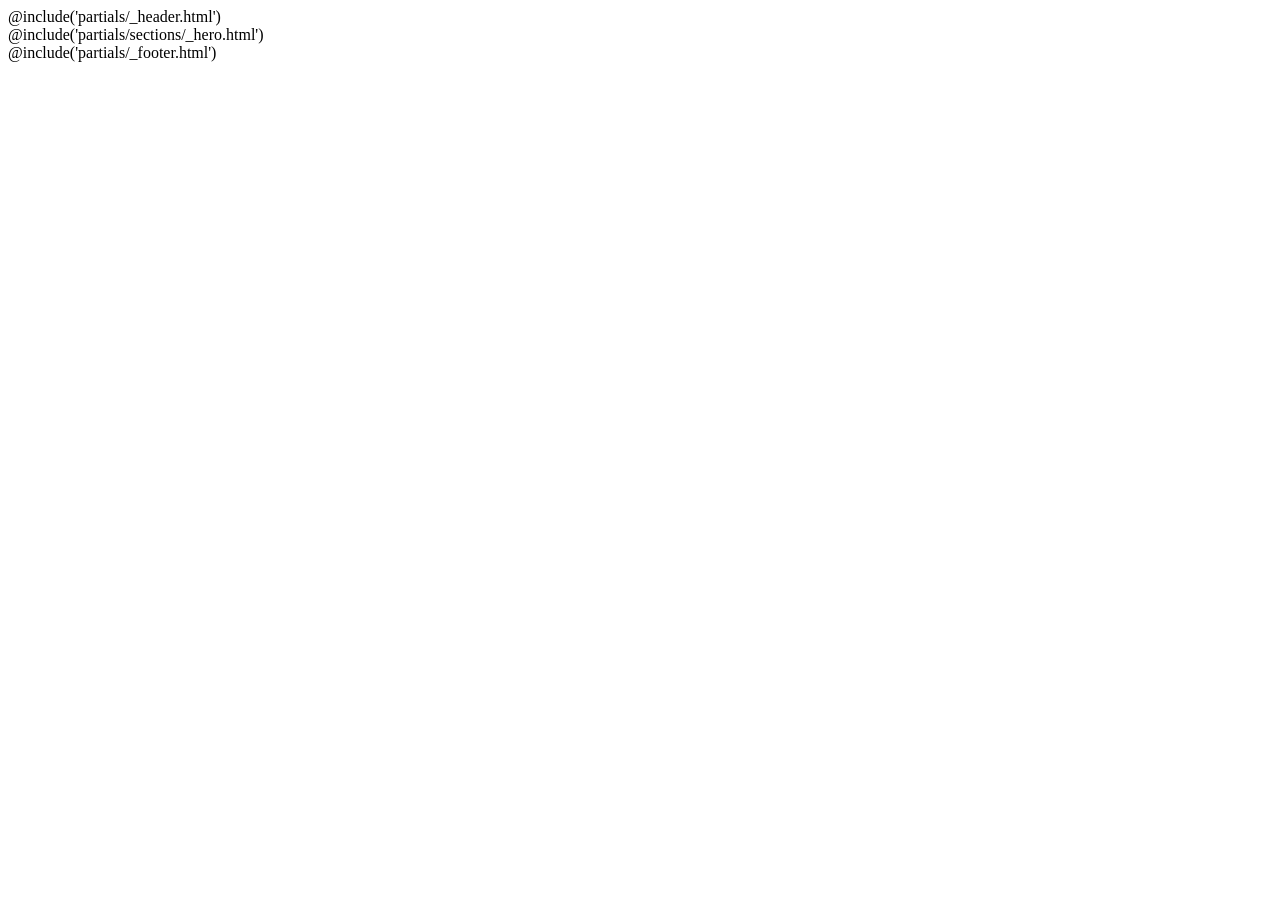
==== src/index.html @ 611d0b97 "initial commit" ====
<!DOCTYPE html>
<html lang="ru" class="html">

<head>
	<!-- Кодировка -->
	<meta charset="UTF-8">
	<!-- Настройки viewport -->
	<meta name="viewport" content="width=device-width, viewport-fit=cover, initial-scale=1.0" />
	<meta http-equiv="X-UA-Compatible" content="IE=edge">
	<!-- Отключение вызова текстовых номеров и почты -->
	<meta name="format-detection" content='telephone=no' />
	<meta name="format-detection" content='address=no' />

	<meta name="theme-color" content='#ffffff' />

	<!-- SEO META Краткое описание, ключевые слова -->
	<meta name="description" content="description" />
	<meta name="keywords" content="keywords" />
	<!-- Ссылка на сайт -->

	<!--  Индексирование странички
		<meta name="robots" content="" />
		Полный запрет - content="noindex, nofollow" или content="none"
		Запрет индексации картинок и ссылок content="noimage, nofollow"
		
		Информация
		<meta name="Author" content="-" />
		<meta name="Copyright" content="-" />
		<meta name="Address" content="-" />
	
		Редирект | перенаправление
		<meta http-equiv='refresh' content='0;url=' /> *0 - время перед началом переадресации в секундах, url - ссылка куда переадресовывать
	
	
		Информации о странице, которая будет выводится в записи социальной сети при репосте сайта (Open Graph)
			Локализация сайта
		<meta property="og:locale" content="ru_RU" />
	
		Тип контента
		<meta property="og:type" content="article" />
	
		Название сайта 
		<meta property="og:site_name" content=""/>
	
	Заголовок страницы
		<meta property="og:title" content=""/>
	
	Описание страницы 
		<meta property="og:description" content=""/>
	
	Ссылка на текущую страницу
		<meta property="og:url" content=""/>
	
	Изображение
		<meta property="og:image" content=""/>  *вставить ссылку в content
	
	
		Twitter Cards
		<meta name="twitter:card" content="summary">
	
		Имя/логин автора 
		<meta name="twitter:site" content="Имя">
	
		Название страницы 
		<meta name="twitter:title" content="META теги">
	
		Описание страницы 
		<meta name="twitter:description" content="про META теги">
	
		Cсылка на изображение
		<meta name="twitter:image" content=""> *вставить ссылку в content	
	-->
	<!-- Favicons -->
	<link rel="apple-touch-icon" sizes="57x57" href="resources/favicons/apple-icon-57x57.png">
	<link rel="apple-touch-icon" sizes="60x60" href="resources/favicons/apple-icon-60x60.png">
	<link rel="apple-touch-icon" sizes="72x72" href="resources/favicons/apple-icon-72x72.png">
	<link rel="apple-touch-icon" sizes="76x76" href="resources/favicons/apple-icon-76x76.png">
	<link rel="apple-touch-icon" sizes="114x114" href="resources/favicons/apple-icon-114x114.png">
	<link rel="apple-touch-icon" sizes="120x120" href="resources/favicons/apple-icon-120x120.png">
	<link rel="apple-touch-icon" sizes="144x144" href="resources/favicons/apple-icon-144x144.png">
	<link rel="apple-touch-icon" sizes="152x152" href="resources/favicons/apple-icon-152x152.png">
	<link rel="apple-touch-icon" sizes="180x180" href="resources/favicons/apple-icon-180x180.png">
	<link rel="icon" type="image/png" sizes="192x192" href="resources/favicons/android-icon-192x192.png">
	<link rel="icon" type="image/png" sizes="32x32" href="resources/favicons/favicon-32x32.png">
	<link rel="icon" type="image/png" sizes="96x96" href="resources/favicons/favicon-96x96.png">
	<link rel="icon" type="image/png" sizes="16x16" href="resources/favicons/favicon-16x16.png">
	<link rel="manifest" href="resources/favicons/manifest.json">
	<meta name="msapplication-TileColor" content="#ffffff">
	<meta name="msapplication-TileImage" content="resources/favicons/ms-icon-144x144.png">
	<meta name="theme-color" content="#ffffff">
	<!--  -->

	<link rel="preload" href="fonts/FuturaPT-Bold.woff2" as="font" type="font/woff2" crossorigin />
	<link rel="preload" href="fonts/FuturaPT-Medium.woff2" as="font" type="font/woff2" crossorigin />
	<link rel="preload" href="fonts/FuturaPT-Book.woff2" as="font" type="font/woff2" crossorigin />

	<!-- <link rel="stylesheet" href="resources/libs/swiper-bundle.min.css" /> -->
	<link rel="stylesheet" href="css/main.min.css" />
	<title>App Title</title>
</head>

<body class="body">
	@include('partials/_header.html')
	<main class="main-content">
		@include('partials/sections/_hero.html')
	</main>
	@include('partials/_footer.html')
	<!-- @include('partials/modals/_modal.html') -->

	<!-- <script src="resources/libs/swiper-bundle.min.js"></script> -->
	<script src="js/main.js"></script>
</body>

</html>
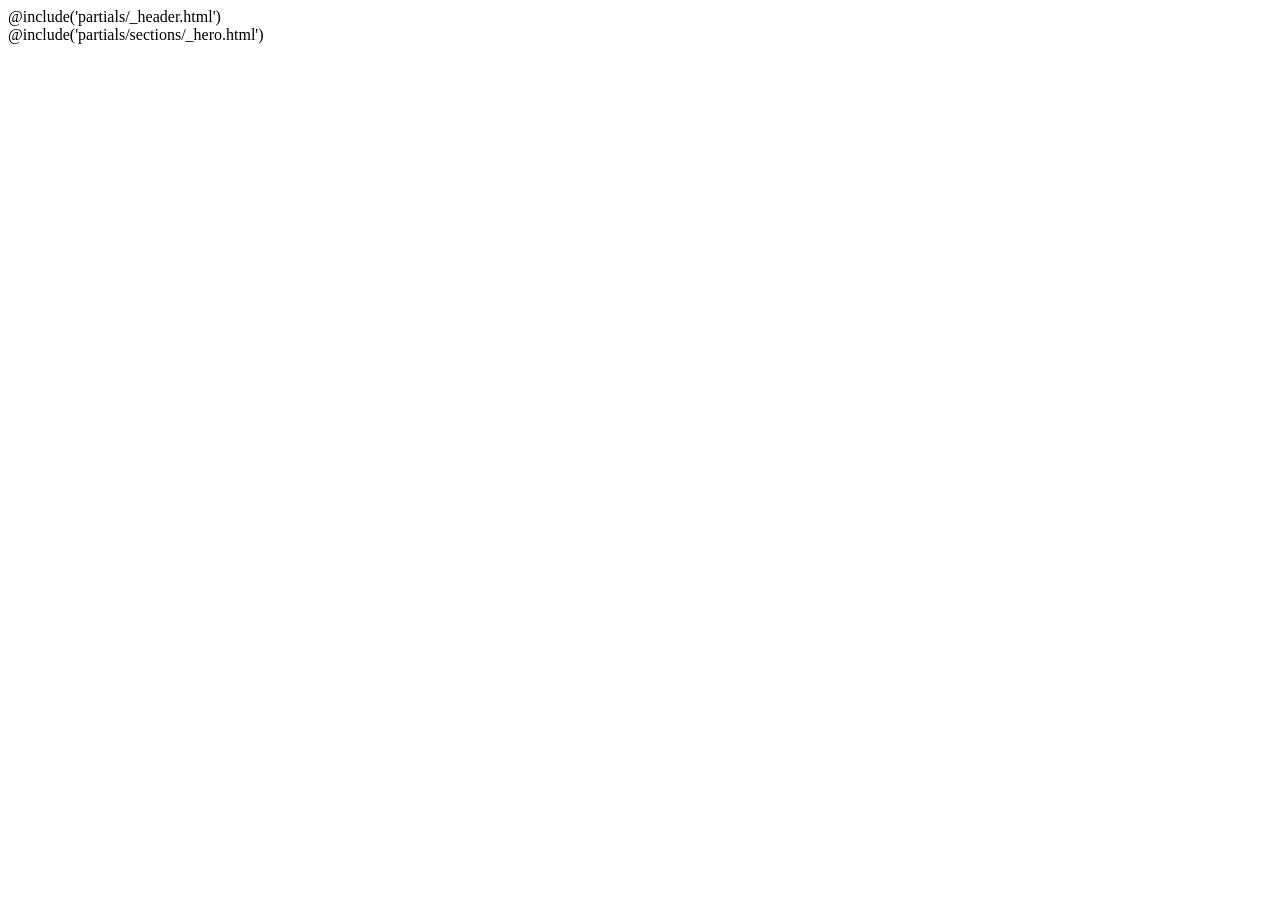
==== commit a5b00499: "feat: hero section" ====
--- a/src/index.html
+++ b/src/index.html
@@ -11,65 +11,28 @@
 	<meta name="format-detection" content='telephone=no' />
 	<meta name="format-detection" content='address=no' />
 
-	<meta name="theme-color" content='#ffffff' />
+	<meta name="theme-color" content='#1c1b21' />
 
 	<!-- SEO META Краткое описание, ключевые слова -->
-	<meta name="description" content="description" />
-	<meta name="keywords" content="keywords" />
-	<!-- Ссылка на сайт -->
+	<link rel="canonical" href="https://grafit-off.github.io/disturbed/build/">
+	<meta name="robots" content="index, follow">
+	<link rel="shortlink" href="https://grafit-off.github.io/disturbed/build/">
+	<meta name="description" content="The official Disturbed website">
+	<meta name="keywords"
+		content="Disturbed, David Draiman, Dan Donegan, Mike Wengren, Jon Moyer, Evolution, Are You Ready, Rock, Metal, Heavy Metal, Sound of Silence, New Album, New Music, Tour, Merch, Tour Dates, Preorder, Pre-order">
+	<meta property="og:site_name" content="Disturbed">
+	<meta property="og:type" content="website">
+	<meta property="og:url" content="https://grafit-off.github.io/disturbed/build/">
+	<meta property="og:title" content="Disturbed | Official Website">
+	<meta property="og:description" content="The official Disturbed website">
+	<meta property="og:image"
+		content="https://www.disturbed1.com/sites/g/files/g2000013371/files/2021-12/Disturbed-FBOG_0.jpg">
+	<meta name="twitter:card" content="summary_large_image">
+	<meta name="twitter:description" content="The official Disturbed website">
+	<meta name="twitter:title" content="Disturbed | Official Website">
+	<meta name="twitter:image"
+		content="https://www.disturbed1.com/sites/g/files/g2000013371/files/2021-12/Disturbed-FBOG_0.jpg">
 
-	<!--  Индексирование странички
-		<meta name="robots" content="" />
-		Полный запрет - content="noindex, nofollow" или content="none"
-		Запрет индексации картинок и ссылок content="noimage, nofollow"
-		
-		Информация
-		<meta name="Author" content="-" />
-		<meta name="Copyright" content="-" />
-		<meta name="Address" content="-" />
-	
-		Редирект | перенаправление
-		<meta http-equiv='refresh' content='0;url=' /> *0 - время перед началом переадресации в секундах, url - ссылка куда переадресовывать
-	
-	
-		Информации о странице, которая будет выводится в записи социальной сети при репосте сайта (Open Graph)
-			Локализация сайта
-		<meta property="og:locale" content="ru_RU" />
-	
-		Тип контента
-		<meta property="og:type" content="article" />
-	
-		Название сайта 
-		<meta property="og:site_name" content=""/>
-	
-	Заголовок страницы
-		<meta property="og:title" content=""/>
-	
-	Описание страницы 
-		<meta property="og:description" content=""/>
-	
-	Ссылка на текущую страницу
-		<meta property="og:url" content=""/>
-	
-	Изображение
-		<meta property="og:image" content=""/>  *вставить ссылку в content
-	
-	
-		Twitter Cards
-		<meta name="twitter:card" content="summary">
-	
-		Имя/логин автора 
-		<meta name="twitter:site" content="Имя">
-	
-		Название страницы 
-		<meta name="twitter:title" content="META теги">
-	
-		Описание страницы 
-		<meta name="twitter:description" content="про META теги">
-	
-		Cсылка на изображение
-		<meta name="twitter:image" content=""> *вставить ссылку в content	
-	-->
 	<!-- Favicons -->
 	<link rel="apple-touch-icon" sizes="57x57" href="resources/favicons/apple-icon-57x57.png">
 	<link rel="apple-touch-icon" sizes="60x60" href="resources/favicons/apple-icon-60x60.png">
@@ -90,13 +53,15 @@
 	<meta name="theme-color" content="#ffffff">
 	<!--  -->
 
-	<link rel="preload" href="fonts/FuturaPT-Bold.woff2" as="font" type="font/woff2" crossorigin />
-	<link rel="preload" href="fonts/FuturaPT-Medium.woff2" as="font" type="font/woff2" crossorigin />
-	<link rel="preload" href="fonts/FuturaPT-Book.woff2" as="font" type="font/woff2" crossorigin />
+	<link rel="preload" href="fonts/Poppins-Bold.woff2" as="font" type="font/woff2" crossorigin />
+	<link rel="preload" href="fonts/Poppins-Medium.woff2" as="font" type="font/woff2" crossorigin />
+	<link rel="preload" href="fonts/Poppins-Regular.woff2" as="font" type="font/woff2" crossorigin />
+	<link rel="preload" href="fonts/Poppins-SemiBold.woff2" as="font" type="font/woff2" crossorigin />
 
+	<link rel="stylesheet" href="resources/libs/openplayer.min.css" />
 	<!-- <link rel="stylesheet" href="resources/libs/swiper-bundle.min.css" /> -->
 	<link rel="stylesheet" href="css/main.min.css" />
-	<title>App Title</title>
+	<title>Disturbed | Official Website</title>
 </head>
 
 <body class="body">
@@ -104,10 +69,12 @@
 	<main class="main-content">
 		@include('partials/sections/_hero.html')
 	</main>
-	@include('partials/_footer.html')
+	<!-- @include('partials/_footer.html') -->
 	<!-- @include('partials/modals/_modal.html') -->
 
 	<!-- <script src="resources/libs/swiper-bundle.min.js"></script> -->
+	<script src="resources/libs/openplayer.min.js"></script>
+
 	<script src="js/main.js"></script>
 </body>
 
--- a/src/resources/libs/openplayer.min.css
+++ b/src/resources/libs/openplayer.min.css
@@ -0,0 +1 @@
+@-webkit-keyframes progress{0%{background-position:0 0}to{background-position:-75px 0}}@keyframes progress{0%{background-position:0 0}to{background-position:-75px 0}}.op-player{-webkit-text-size-adjust:100%;-moz-text-size-adjust:100%;text-size-adjust:100%;background:#000;font-family:sans-serif;line-height:1.15;min-height:30px;position:relative}.op-player__video{overflow:hidden}.op-player,.op-player *,.op-player :after,.op-player :before{box-sizing:border-box}.op-player__media{display:inline-block;height:auto;object-fit:contain;position:relative;width:100%!important}.op-player [aria-hidden=true]{display:none}.op-player__audio{background:#000}.op-player .media-controls.mac.fullscreen>.controls-bar{display:none}.op-player__loader{-webkit-animation:spin 1s linear infinite;animation:spin 1s linear infinite;border:5px solid #fff;border-radius:50%;border-top-color:red}@-webkit-keyframes spin{0%{-webkit-transform:rotate(0deg);transform:rotate(0deg)}to{-webkit-transform:rotate(359deg);transform:rotate(359deg)}}@keyframes spin{0%{-webkit-transform:rotate(0deg);transform:rotate(0deg)}to{-webkit-transform:rotate(359deg);transform:rotate(359deg)}}.op-controls{background:rgba(0,0,0,.2);border-bottom-left-radius:inherit;border-bottom-right-radius:inherit;bottom:0;color:#fff;display:flex;font-size:.85em;padding:0 4px;pointer-events:all;position:absolute;transition:bottom .3s ease;width:100%;z-index:3}.op-controls.op-controls__stacked{flex-direction:column}.op-controls--hidden .op-controls{bottom:-36px;pointer-events:none}.op-player__video .op-controls{margin-top:5px;padding-top:11px}.op-controls *{flex-grow:0;pointer-events:all}.op-controls button,.op-player__play,.op-settings__back{-webkit-appearance:button;appearance:button;background:transparent;border:none;cursor:pointer;font-family:inherit;font-size:100%;line-height:1.15;margin:0;overflow:visible;position:relative;text-transform:none}.op-controls button{padding:2px 4px 3px;z-index:4}.op-controls button>span{color:#fff}.op-controls .op-controls__container{position:relative}.op-player__loader{height:60px;margin-left:-30px;margin-top:-30px;top:calc(50% - 20px);width:60px}.op-player__loader,.op-player__play{display:block;left:50%;position:absolute;z-index:2}.op-player__play{background:transparent;border:0;border-color:transparent transparent transparent #fff;border-style:solid;border-width:26px 0 26px 46px;cursor:pointer;height:52px;margin-left:-18px;margin-top:-23px;padding:0;top:calc(50% - 23px);transition:all .1s ease;width:0;will-change:border-width}.op-player__play>span{clip:rect(0,0,0,0);border:0;-webkit-clip-path:inset(50%);clip-path:inset(50%);height:1px;overflow:hidden;padding:0;position:absolute;white-space:nowrap;width:1px}.op-player__play--paused{border-style:double;border-width:0 0 0 46px}.op-player__play:hover{border-color:transparent transparent transparent red}.op-controls--hidden .op-player__loader,.op-controls--hidden .op-player__play{top:50%}.op-controls--hidden .op-player__play{margin-top:-26px}.op-controls button::-moz-focus-inner,.op-player__play::-moz-focus-inner,.op-settings__back{border-style:none;padding:0}.op-controls button:-moz-focusing,.op-player__play:-moz-focusing,.op-settings__back{outline:1px dotted ButtonText}.op-controls button:before{color:#fff;display:inline-block;height:15px;margin-left:.2em;margin-right:.2em;text-align:center;width:15px}.op-controls-layer__bottom,.op-controls-layer__center,.op-controls-layer__top{display:flex}.op-controls .op-control__left{justify-self:flex-start}.op-controls .op-control__middle{justify-self:center}.op-controls .op-control__right{justify-self:flex-end;margin-left:auto}.op-controls .op-control__right~.op-control__right{margin-left:0}.op-controls button:hover{opacity:.5}.op-controls .op-control--no-hover:hover{opacity:1}.op-controls button,.op-controls input[type=range]{touch-action:manipulation}.op-controls .op-controls-time{margin:4px 3px}.op-controls__playpause:before{content:url([data-uri])}.op-controls__playpause--pause:before{content:url([data-uri])}.op-controls__playpause--replay:before{content:url([data-uri])}.op-controls__fullscreen:before{content:url([data-uri]);width:20px!important}.op-controls__fullscreen--out:before{content:url([data-uri]);width:20px!important}.op-controls__mute:before{content:url([data-uri]);width:18px!important}.op-controls__mute--half:before{content:url([data-uri]);width:18px!important}.op-controls__mute--muted:before{content:url([data-uri]);width:18px!important}.op-controls__captions:before{content:url([data-uri]);width:20px!important}.op-controls__captions.op-controls__captions--on:before{-webkit-filter:invert(73%) sepia(71%) saturate(6868%) hue-rotate(356deg) brightness(101%) contrast(126%);filter:invert(73%) sepia(71%) saturate(6868%) hue-rotate(356deg) brightness(101%) contrast(126%)}.op-controls__settings:before{content:url([data-uri])}.op-settings{background:rgba(28,28,28,.9);bottom:48px;color:#fff;font-size:.85em;overflow:hidden;position:absolute;right:5px;text-shadow:0 0 2px rgba(0,0,0,.5);transition:right .2s ease;-webkit-user-select:none;-ms-user-select:none;user-select:none;will-change:width,height;z-index:4}.op-player__audio .op-settings{bottom:32px;right:0}.op-settings--sliding{right:-999px}.op-settings__menu{margin:0;overflow-x:hidden;overflow-y:auto;padding:0}.op-settings__menu-item,.op-settings__submenu-item{display:table-row;outline:none;padding:0}.op-settings__menu-label,.op-settings__submenu-label{display:table-cell;padding:5px 15px;vertical-align:middle}.op-settings__menu-label>img,.op-settings__menu-label>svg,.op-settings__submenu-label>img,.op-settings__submenu-label>svg{max-height:20px}.op-settings__submenu-item,.op-settings__submenu-label{display:block}.op-settings__submenu-item{cursor:pointer}.op-settings__submenu-item[aria-checked=true] .op-settings__submenu-label{background-image:url([data-uri]);background-position:left 4px center;background-repeat:no-repeat;background-size:18px;padding:8px 15px 8px 25px}.op-settings__menu-content{background-image:url([data-uri]);background-position:right 0 center;background-repeat:no-repeat;background-size:32px 32px;cursor:pointer;display:table-cell;padding:0 38px 0 15px;vertical-align:middle}.op-settings__header{padding:5px}.op-settings__back{background-image:url([data-uri]);background-position:left 0 center;background-repeat:no-repeat;background-size:20px 32px;color:inherit;height:100%;padding:0 10px 0 20px}.op-controls input[type=range],.op-controls progress{-webkit-appearance:none;appearance:none;border:0;height:5px;left:0;margin:0;position:absolute;top:0;transition:none;width:100%}.op-controls input[type=range]{-webkit-tap-highlight-color:transparent;background:transparent;height:0;padding:2.5px 0;z-index:3}.op-controls input[type=range]:focus,.op-controls progress{outline:none}.op-controls input[type=range]::-moz-focus-outer{border:0}.op-controls input[type=range]::-webkit-slider-runnable-track{background:0 0;border:0;cursor:pointer;height:8px;-webkit-user-select:none;user-select:none}.op-controls input[type=range]::-moz-range-track{background:0 0;border:0;cursor:pointer;height:8px;user-select:none}.op-controls input[type=range]::-ms-track{background:0 0;border:0;cursor:pointer;height:8px;-ms-user-select:none;user-select:none}.op-controls input[type=range]::-webkit-slider-thumb{-webkit-appearance:none;appearance:none;background:#fff;border:2px solid transparent;border-radius:100%;box-sizing:border-box;height:12px;margin-top:-2px;position:relative;width:12px}.op-controls input[type=range]::-moz-range-thumb{appearance:none;background:#fff;border:2px solid transparent;border-radius:100%;box-sizing:border-box;height:12px;margin-top:-2px;position:relative;width:12px}.op-controls input[type=range]::-ms-thumb{appearance:none;background:#fff;border:2px solid transparent;border-radius:100%;box-sizing:border-box;height:12px;margin-top:-2px;position:relative;width:12px}.op-controls input[type=range]::-ms-tooltip{display:none}.op-controls input[type=range]::-ms-fill-lower,.op-controls input[type=range]::-ms-fill-upper{background:transparent}.op-controls input[type=range]::-ms-ticks-after,.op-controls input[type=range]::-ms-ticks-before{display:none!important}.op-controls .op-controls__progress--seek.loading{-webkit-animation:progress 2s linear infinite;animation:progress 2s linear infinite;background:linear-gradient(-45deg,hsla(0,0%,100%,.3) 25%,transparent 0,transparent 50%,hsla(0,0%,100%,.3) 0,hsla(0,0%,100%,.3) 75%,transparent 0,transparent);background-repeat:repeat-x;background-size:25px 25px}.op-controls .op-controls__progress--seek.error{background:linear-gradient(-45deg,red 25%,transparent 0,transparent 50%,red 0,red 75%,transparent 0,transparent);background-repeat:repeat-x;background-size:25px 25px}.op-controls--hidden .op-controls .op-controls__progress--seek::-webkit-slider-thumb{background:transparent}.op-controls--hidden .op-controls .op-controls__progress--seek::-moz-range-thumb{background:transparent}.op-controls--hidden .op-controls .op-controls__progress--seek::-ms-thumb{background:transparent}.op-player__media[op-live__enabled]:not([op-dvr__enabled])+.op-controls .op-controls__progress--seek{display:none}.op-player__media[op-live__enabled]:not([op-dvr__enabled])+.op-controls .op-controls__progress,.op-player__media[op-live__enabled]:not([op-dvr__enabled])+.op-controls .op-controls__progress--buffer,.op-player__media[op-live__enabled]:not([op-dvr__enabled])+.op-controls .op-controls__progress--played{background-color:#eee;pointer-events:none}.op-controls progress{display:inline-block;vertical-align:baseline}.op-controls progress::-webkit-progress-bar{background:0 0}.op-controls progress::-moz-progress-bar{background:0 0}.op-controls .op-controls__progress{flex-grow:2}.op-controls .op-controls__progress,.op-controls .op-controls__progress:hover,.op-controls .op-controls__volume,.op-controls .op-controls__volume:hover{cursor:pointer}.op-controls__progress,.op-controls__volume{display:inline-block;height:5px;margin-left:10px;margin-top:9px;pointer-events:all;position:relative}.op-player__video .op-controls__progress{bottom:34px;left:8px;margin-left:-8px;position:absolute;width:100%}.op-player__video .op-controls.op-controls__stacked .op-controls__progress{bottom:0;position:relative}.op-controls progress::-webkit-progress-value{background:currentColor}.op-controls progress::-moz-progress-bar{background:currentColor}.op-controls__progress--buffer::-webkit-progress-value{-webkit-transition:width .2s ease;transition:width .2s ease}.op-controls__progress--played::-webkit-progress-value,.op-controls__volume--display::-webkit-progress-value{max-width:99%;-webkit-transition:none;transition:none}.op-player__video .op-controls__progress--played::-webkit-progress-value{max-width:100%}.op-controls__progress--buffer::-moz-progress-bar{-moz-transition:width .2s ease;transition:width .2s ease}.op-controls__progress--played::-moz-progress-bar,.op-controls__volume--display::-moz-progress-bar{max-width:99%;-moz-transition:none;transition:none}.op-controls .op-controls__progress--played,.op-controls .op-controls__volume--display{background:0 0;color:red;transition:all .2s ease;z-index:2}.op-controls .op-controls__volume--display{background:hsla(0,0%,100%,.35)}.op-controls .op-controls__progress--buffer{background:hsla(0,0%,100%,.3);color:hsla(0,0%,100%,.25)}.op-ads--active .op-controls .op-controls__progress--seek{pointer-events:none}.op-ads--active .op-controls .op-controls__progress--played{color:#fecb2f}.op-ads--active .op-controls .op-controls__progress--buffer{color:transparent}.op-ads--active .op-controls .op-controls__progress--seek::-webkit-slider-thumb{display:none}.op-ads--active .op-controls .op-controls__progress--seek::-moz-range-thumb{display:none}.op-ads--active .op-controls .op-controls__progress--seek::-ms-thumb{display:none}.op-ads--active .op-controls .op-controls__progress--seek::-webkit-slider-runnable-track{cursor:default}.op-ads--active .op-controls .op-controls__progress--seek::-moz-range-track{cursor:default}.op-ads--active .op-controls .op-controls__progress--seek::-ms-track{cursor:default}.op-ads--active .op-controls .op-control__hide-in-ad{cursor:default;display:none;pointer-events:none}.op-status{color:#fff;font-weight:400;left:0;padding:20px 0;position:absolute;text-align:center;top:30px;-webkit-transform:translateY(-40px);transform:translateY(-40px);transition:all .3s ease;width:100%;z-index:4}.op-status>span{background:rgba(0,0,0,.7);-webkit-box-decoration-break:clone;box-decoration-break:clone;line-height:150%;padding:3px 10px}.op-player__audio .op-status{top:23px}.op-controls__tooltip{background:#eee;border:1px solid #000;bottom:100%;color:#000;display:none;left:0;margin-bottom:10px;padding:1px 4px;position:absolute;text-align:center;-webkit-transform:translateX(0);transform:translateX(0)}.op-player__video .op-controls__tooltip{margin-bottom:10px}.op-controls__tooltip:after,.op-controls__tooltip:before{content:"";height:0;left:0;margin:0 auto;position:absolute;right:0;top:100%;width:0}.op-controls__tooltip:before{border-left:8px solid transparent;border-right:8px solid transparent;border-top:8px solid #000}.op-controls__tooltip:after{border-left:7px solid transparent;border-right:7px solid transparent;border-top:7px solid #eee}.op-controls__tooltip--visible{display:block}.op-controls__volume{margin-left:0;width:70px}.op-controls .op-controls__mute:before{text-align:left}.op-player__video .op-controls__volume{margin-top:10px}.op-player__unmute{background:rgba(0,0,0,.7);color:#fff;cursor:pointer;left:0;padding:5px;position:absolute;top:0;z-index:3}.op-player[data-fullscreen=true] .op-controls{z-index:2147483648}.op-player[data-fullscreen=true].op-controls--hidden{cursor:none}.op-player[data-fullscreen=true].op-controls--hidden .op-controls{bottom:-40px}.op-player video::-webkit-media-controls,.op-player video::-webkit-media-text-track-container{display:none!important}.op-captions{bottom:0;color:#fff;display:none;font-weight:400;left:0;padding:20px 0;position:absolute;text-align:center;-webkit-transform:translateY(-40px);transform:translateY(-40px);transition:-webkit-transform .3s ease;transition:transform .3s ease;transition:transform .3s ease,-webkit-transform .3s ease;width:100%;z-index:1}.op-controls--hidden .op-captions{bottom:-32px}.op-captions--on{display:block}.op-captions>span{background:rgba(0,0,0,.7);-webkit-box-decoration-break:clone;box-decoration-break:clone;line-height:150%;padding:3px 10px}.op-player__audio.op-captions--detected{background:transparent;min-height:95px}.op-player__audio.op-captions--detected .op-captions{bottom:-10px;padding:0}.op-player__audio.op-captions--detected .op-captions>span{background:transparent;color:#000}.op-player__audio.op-captions--detected .op-controls{background:#000;bottom:auto}.op-player__audio.op-captions--detected .op-settings{bottom:auto;top:35px}.op-controls .op-controls__captions--on:before{color:red}.op-captions__menu{bottom:36px;left:50%;min-width:73px;overflow:visible;-webkit-transform:translate(-50%);transform:translate(-50%);z-index:10}.op-captions__menu:after{border-left:10px solid transparent;border-right:10px solid transparent;border-top:10px solid rgba(28,28,28,.9);content:"";height:0;left:0;margin:0 auto;position:absolute;right:0;top:100%;width:0}::cue{color:#ccc}video:-webkit-media-text-track-display{top:-15%}.op-levels__menu{bottom:36px;left:50%;min-width:73px;overflow:visible;-webkit-transform:translate(-50%);transform:translate(-50%);z-index:10}.op-levels__menu:after{border-left:10px solid transparent;border-right:10px solid transparent;border-top:10px solid rgba(28,28,28,.9);content:"";height:0;left:0;margin:0 auto;position:absolute;right:0;top:100%;width:0}.op-ads{height:100%;left:0;position:absolute;top:0;width:100%}.op-ads--active{overflow:hidden}.op-ads--active .op-captions,.op-ads--active .op-controls__captions,.op-ads--active .op-controls__settings{display:none}.op-ads--active .op-controls__fullscreen{float:right}.op-ads--active .op-controls .op-control__right~.op-control__right{margin-left:auto}.op-ads--active .op-ads{z-index:1}.op-player[data-fullscreen=true].op-ads--active .op-ads{z-index:2147483645}.op-ads__click-container{background-color:#807f80;color:#fff;cursor:default;display:none;padding:5px;pointer-events:auto;position:absolute;right:0;text-align:center;top:0;z-index:100}.op-ads__click-container--visible{display:block}.op-player[data-fullscreen=true].op-ads--active .op-ads__click-container{z-index:2147483647}.op-player__audio .op-ads{display:none}.op-ads__skip{color:#fff}.op-player:focus,.op-player>.op-controls :focus,.op-player__play:focus{outline:1px dotted #999}.op-player.op-player__keyboard--inactive .op-player__play:focus,.op-player.op-player__keyboard--inactive:focus,.op-player.op-player__keyboard--inactive>.op-controls :focus{outline:none}.op-player.op-player__full{bottom:0;left:0;overflow:hidden;position:fixed;right:0;top:0;z-index:-100}.op-player__full .op-ads,.op-player__full .op-player__media{height:auto;left:50%;min-height:100%;min-width:100%;position:absolute;top:50%;-webkit-transform:translate(-50%,-50%);transform:translate(-50%,-50%);width:auto!important}.op-player__fit--wrapper{height:100%;position:relative;width:100%}.op-player.op-player__fit{background:#000;height:100%;left:0;overflow:hidden;position:absolute;top:0;width:100%}.op-player__fit .op-ads,.op-player__fit .op-player__media{border:0;display:block;height:100%;min-height:100%;width:100%}.op-player__ios--iphone .op-player__play{margin-top:-5px}.op-player.op-player__ios--iphone video::-webkit-media-controls,.op-player.op-player__ios--iphone video::-webkit-media-text-track-container{display:block!important}.op-player.op-player__ios--iphone video::cue{color:transparent;font-size:.001px}.op-player.op-player__ios--iphone video::-webkit-media-text-track-display-backdrop{background:transparent!important}.op-player[data-fullscreen=true].op-player__ios--iphone video::cue{color:#fff;font-size:medium}.op-player[data-fullscreen=true].op-player.op-player__ios--iphone video::-webkit-media-text-track-display-backdrop{background:rgba(0,0,0,.498)!important}
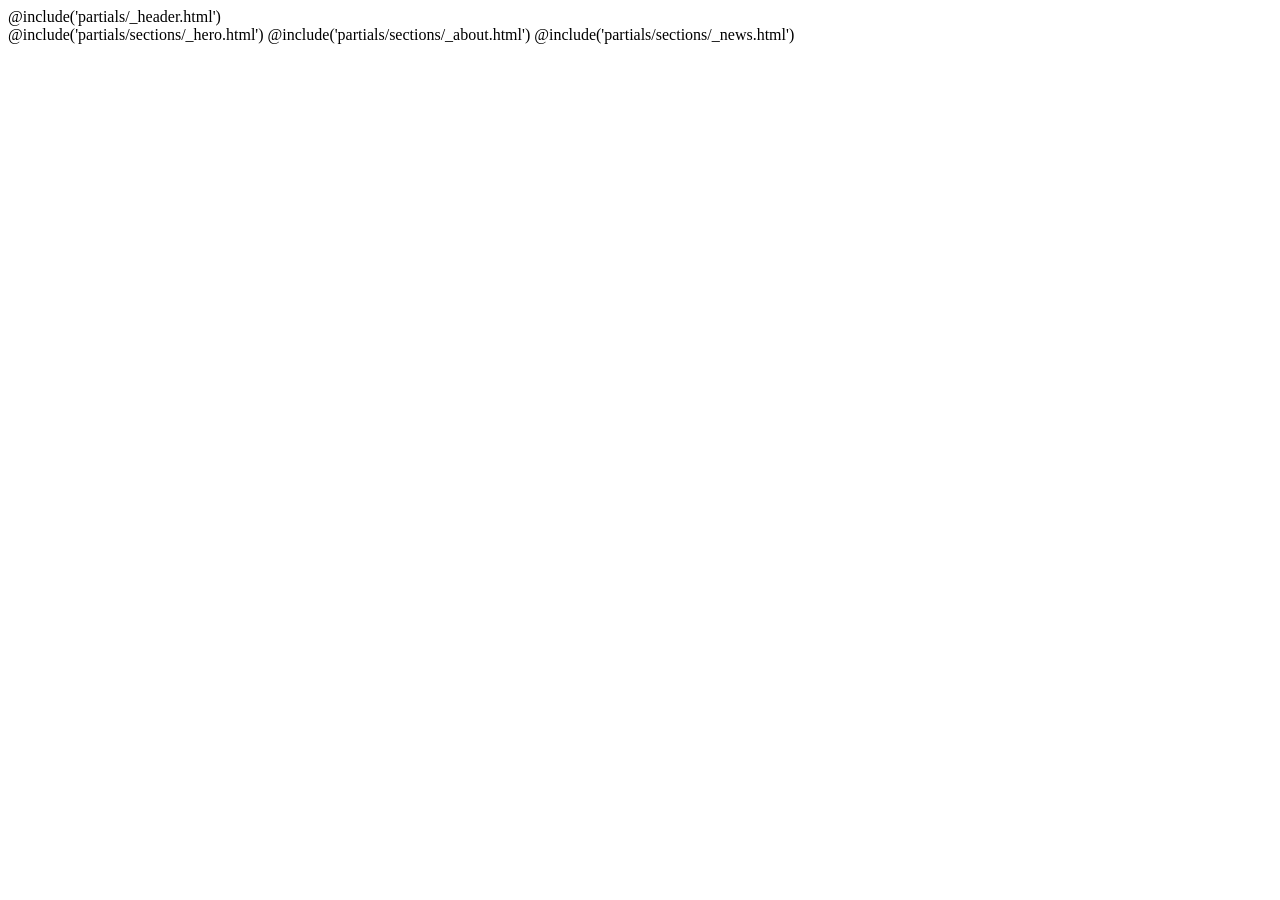
==== commit 381d9236: "feat: new sections" ====
--- a/src/index.html
+++ b/src/index.html
@@ -68,6 +68,8 @@
 	@include('partials/_header.html')
 	<main class="main-content">
 		@include('partials/sections/_hero.html')
+		@include('partials/sections/_about.html')
+		@include('partials/sections/_news.html')
 	</main>
 	<!-- @include('partials/_footer.html') -->
 	<!-- @include('partials/modals/_modal.html') -->
